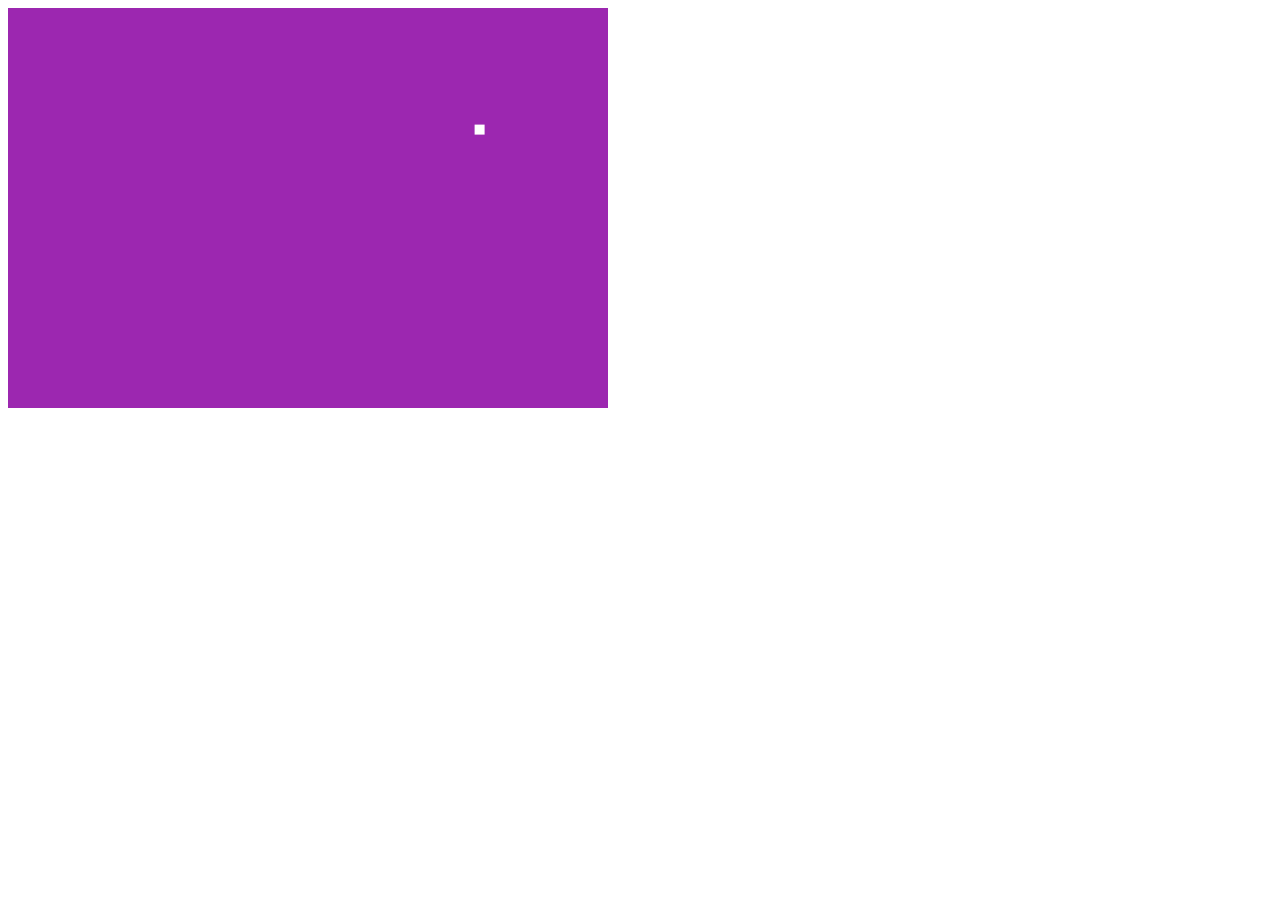
==== pong/pong2.html @ b2285885 "8" ====
<!DOCTYPE html>
<html>
  <head>
    <meta charset="utf-8">
    <title>Pong</title>
    <canvas id="animate" width="600" height="400"></canvas>
  </head>
  <body>
    <script type="text/javascript">
    class vec {
      constructor(x = 0, y = 0)
      {
        this.x = x;
        this.y = y;
      }
    }

    class rect {
      constructor(w, h) {
        this.pos = new vec;
        this.size = new vec(w, h);
      }
    }

    class Ball extends rect {
      constructor() {
        super(10, 10);
        this.vel = new vec;
      }
    }
    const canvas = document.getElementById("animate");
    const context = canvas.getContext("2d");

    const ball = new Ball;
     ball.pos.x = 100;
     ball.pos.y = 50;

     ball.vel.x = 100;
     ball.vel.y = 100;

     let lastTime;
     function callback(millis) {
       if (lastTime){
         update((millis - lastTime) / 100);
       }
       lastTime = millis;
       requestAnimationFrame(callback);
     }

     function update(dt) {
       ball.pos.x += ball.vel.x * dt;
       ball.pos.y += ball.vel.y * dt;

       if (ball.pos.x < 0 || ball.pos.x > canvas.width) {
         ball.vel.x = -ball.vel.x;
       }
       if (ball.pos.y < 0 || ball.pos.y > canvas.height) {
         ball.vel.y = -ball.vel.y;
       }

       context.fillStyle = "#9C27B0"
       context.fillRect(0, 0, canvas.width, canvas.height);

       context.fillStyle = "#fff"
       context.fillRect(ball.pos.x, ball.pos.y, ball.size.x, ball.size.y);
     }
      callback();


    function myMove() {
      var elem = document.getElementById("animate");
      var pos = 0;
      var id = setInterval(frame, 5);
      function frame(){
        if (pos == 350){
          clearInterval(id);
        } else {
          pos++;
          elem.style.top = pos + 'px';
          elem.style.left = pos + 'px';
        }
      }
    }
    </script>
  </body>
</html>
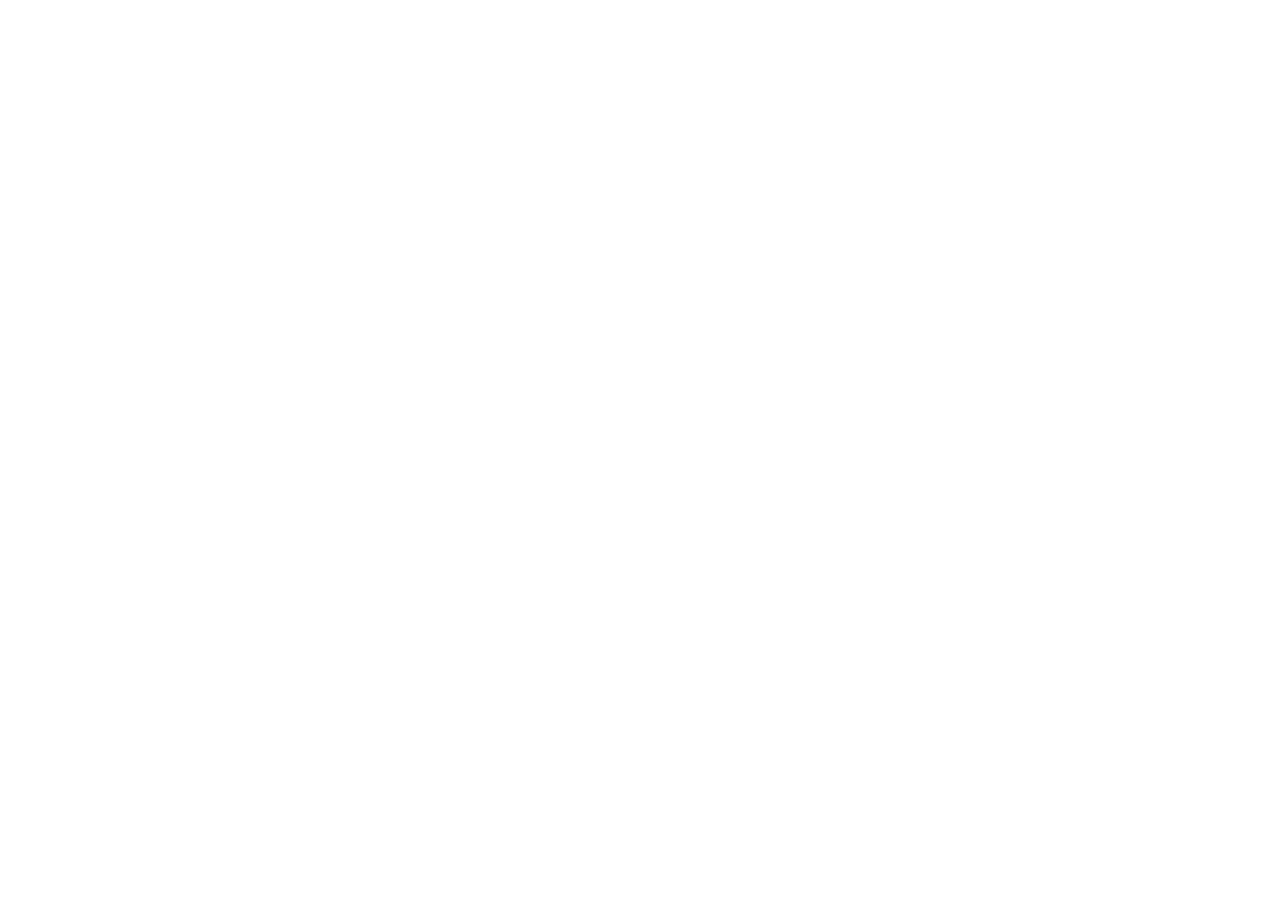
==== commit f4084efa: "7" ====
--- a/pong/pong2.html
+++ b/pong/pong2.html
@@ -3,7 +3,7 @@
   <head>
     <meta charset="utf-8">
     <title>Pong</title>
-    <canvas id="animate" width="600" height="400"></canvas>
+    <canvas id="pong" width="600" height="400"></canvas>
   </head>
   <body>
     <script type="text/javascript">
@@ -20,6 +20,18 @@
         this.pos = new vec;
         this.size = new vec(w, h);
       }
+      get left(){
+        return this.pos.x - this.size.x / 2;
+      }
+      get right(){
+        return this.pos.x - this.size.x / 2;
+      }
+      get top(){
+        return this.pos.y - this.size.y / 2;
+      }
+      get bottom(){
+        return this.pos.y - this.size.y / 2;
+      }
     }
 
     class Ball extends rect {
@@ -28,59 +40,50 @@
         this.vel = new vec;
       }
     }
-    const canvas = document.getElementById("animate");
-    const context = canvas.getContext("2d");
+    class Pong {
+      constructor(canvas) {
+        this._canvas = canvas;
+        this._context = canvas.getContext("2d");
 
-    const ball = new Ball;
-     ball.pos.x = 100;
-     ball.pos.y = 50;
+        const this.ball = new Ball;
+         this.ball.pos.x = 100;
+         this.ball.pos.y = 50;
 
-     ball.vel.x = 100;
-     ball.vel.y = 100;
+         this.ball.vel.x = 100;
+         this.ball.vel.y = 100;
 
-     let lastTime;
-     function callback(millis) {
-       if (lastTime){
-         update((millis - lastTime) / 100);
-       }
-       lastTime = millis;
-       requestAnimationFrame(callback);
-     }
+         let lastTime;
+         const callback(millis) => {
+           if (lastTime){
+             this.update((millis - lastTime) / 100);
+           }
+           lastTime = millis;
+           requestAnimationFrame(callback);
+         };
+         callback();
 
-     function update(dt) {
-       ball.pos.x += ball.vel.x * dt;
-       ball.pos.y += ball.vel.y * dt;
+      }
+      function update(dt) {
+        this.ball.pos.x += this.ball.vel.x * dt;
+        this.ball.pos.y += this.ball.vel.y * dt;
 
-       if (ball.pos.x < 0 || ball.pos.x > canvas.width) {
-         ball.vel.x = -ball.vel.x;
-       }
-       if (ball.pos.y < 0 || ball.pos.y > canvas.height) {
-         ball.vel.y = -ball.vel.y;
-       }
+        if (this.ball.left < 0 || this.ball.right > this.this._canvas.width) {
+          this.ball.vel.x = -this.ball.vel.x;
+        }
+        if (this.ball.top < 0 || this.ball.bottom > this._canvas.height) {
+          this.ball.vel.y = -this.ball.vel.y;
+        }
 
-       context.fillStyle = "#9C27B0"
-       context.fillRect(0, 0, canvas.width, canvas.height);
+        this._context.fillStyle = "#9C27B0"
+        this._context.fillRect(0, 0, this._canvas.width, this._canvas.height);
 
-       context.fillStyle = "#fff"
-       context.fillRect(ball.pos.x, ball.pos.y, ball.size.x, ball.size.y);
-     }
-      callback();
+        this._context.fillStyle = "#fff"
+        this._context.fillRect(this.ball.pos.x, this.ball.pos.y, this.ball.size.x, this.ball.size.y);
+      }
 
-
-    function myMove() {
-      var elem = document.getElementById("animate");
-      var pos = 0;
-      var id = setInterval(frame, 5);
-      function frame(){
-        if (pos == 350){
-          clearInterval(id);
-        } else {
-          pos++;
-          elem.style.top = pos + 'px';
-          elem.style.left = pos + 'px';
-        }
-      }
     }
+    const canvas = document.getElementById("pong");
+    const pong = new Pong(canvas);
     </script>
   </body>
 </html>
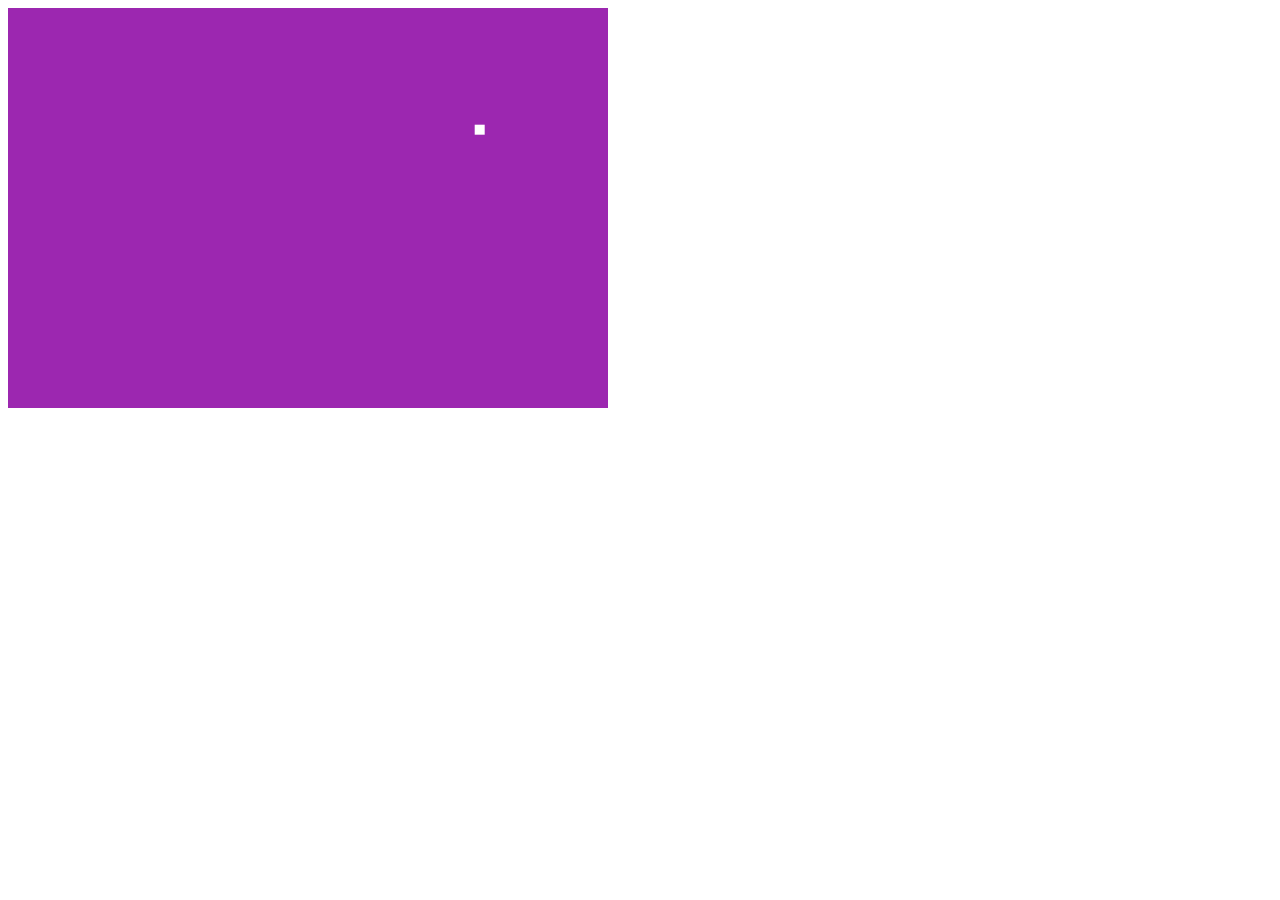
==== commit 19e95f00: "ergänzungen" ====
--- a/pong/pong2.html
+++ b/pong/pong2.html
@@ -3,7 +3,7 @@
   <head>
     <meta charset="utf-8">
     <title>Pong</title>
-    <canvas id="pong" width="600" height="400"></canvas>
+    <canvas id="animate" width="600" height="400"></canvas>
   </head>
   <body>
     <script type="text/javascript">
@@ -40,50 +40,43 @@
         this.vel = new vec;
       }
     }
-    class Pong {
-      constructor(canvas) {
-        this._canvas = canvas;
-        this._context = canvas.getContext("2d");
+    const canvas = document.getElementById("animate");
+    const context = canvas.getContext("2d");
 
-        const this.ball = new Ball;
-         this.ball.pos.x = 100;
-         this.ball.pos.y = 50;
+    const ball = new Ball;
+     ball.pos.x = 100;
+     ball.pos.y = 50;
 
-         this.ball.vel.x = 100;
-         this.ball.vel.y = 100;
+     ball.vel.x = 100;
+     ball.vel.y = 100;
 
-         let lastTime;
-         const callback(millis) => {
-           if (lastTime){
-             this.update((millis - lastTime) / 100);
-           }
-           lastTime = millis;
-           requestAnimationFrame(callback);
-         };
-         callback();
+     let lastTime;
+     function callback(millis) {
+       if (lastTime){
+         update((millis - lastTime) / 100);
+       }
+       lastTime = millis;
+       requestAnimationFrame(callback);
+     }
 
-      }
-      function update(dt) {
-        this.ball.pos.x += this.ball.vel.x * dt;
-        this.ball.pos.y += this.ball.vel.y * dt;
+     function update(dt) {
+       ball.pos.x += ball.vel.x * dt;
+       ball.pos.y += ball.vel.y * dt;
 
-        if (this.ball.left < 0 || this.ball.right > this.this._canvas.width) {
-          this.ball.vel.x = -this.ball.vel.x;
-        }
-        if (this.ball.top < 0 || this.ball.bottom > this._canvas.height) {
-          this.ball.vel.y = -this.ball.vel.y;
-        }
+       if (ball.left < 0 || ball.right > canvas.width) {
+         ball.vel.x = -ball.vel.x;
+       }
+       if (ball.top < 0 || ball.bottom > canvas.height) {
+         ball.vel.y = -ball.vel.y;
+       }
 
-        this._context.fillStyle = "#9C27B0"
-        this._context.fillRect(0, 0, this._canvas.width, this._canvas.height);
+       context.fillStyle = "#9C27B0"
+       context.fillRect(0, 0, canvas.width, canvas.height);
 
-        this._context.fillStyle = "#fff"
-        this._context.fillRect(this.ball.pos.x, this.ball.pos.y, this.ball.size.x, this.ball.size.y);
-      }
-
-    }
-    const canvas = document.getElementById("pong");
-    const pong = new Pong(canvas);
+       context.fillStyle = "#fff"
+       context.fillRect(ball.pos.x, ball.pos.y, ball.size.x, ball.size.y);
+     }
+      callback();
     </script>
   </body>
 </html>
